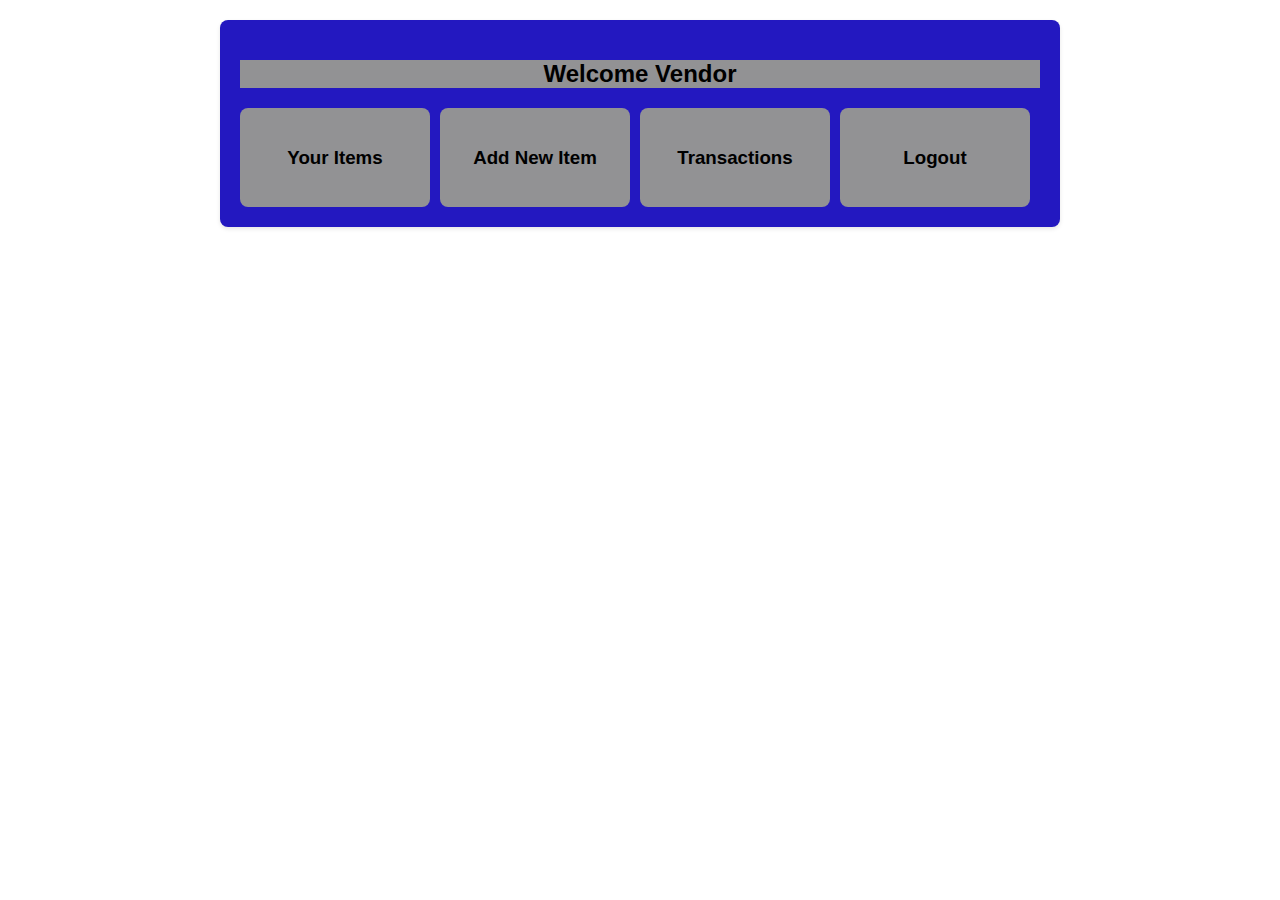
==== vendordashboard.html @ 90c6688b "Add files via upload" ====
<!DOCTYPE html>
<html lang="en">

<head>
    <meta charset="UTF-8">
    <meta name="viewport" content="width=device-width, initial-scale=1.0">
    <title>Vendor Dashboard</title>
    <style>
        body {
            font-family: Arial, sans-serif;
            margin: 0;
            padding: 0;
        }
        
        .container {
            max-width: 800px;
            margin: 20px auto;
            padding: 20px;
            background-color: #2318c0;
            border-radius: 8px;
            box-shadow: 0 2px 4px rgba(0, 0, 0, 0.1);
        }
        
        .heading {
            text-align: center;
            margin-bottom: 20px;
            background: #929294;
        }
        
        .flex-container {
            display: flex;
            justify-content: space-between;
        }
        
        .flex-item {
            flex: 1;
            padding: 20px;
            background-color: #929294;
            border-radius: 8px;
            margin-right: 10px;
            text-align: center;
        }
    </style>
</head>

<body>
    <div class="container">
        <h2 class="heading">Welcome Vendor</h2>
        <div class="flex-container">
            <div class="flex-item">
                <h3>Your Items</h3>
                <!-- Add your content for "Your Items" here -->
            </div>
            <div class="flex-item">
                <h3>Add New Item</h3>
                <!-- Add your content for "Add New Item" here -->
            </div>
            <div class="flex-item">
                <h3>Transactions</h3>
                <!-- Add your content for "Transactions" here -->
            </div>
            <div class="flex-item">
                <h3>Logout</h3>
                <!-- Add your content for "Logout" here -->
            </div>
        </div>
    </div>
</body>

</html>
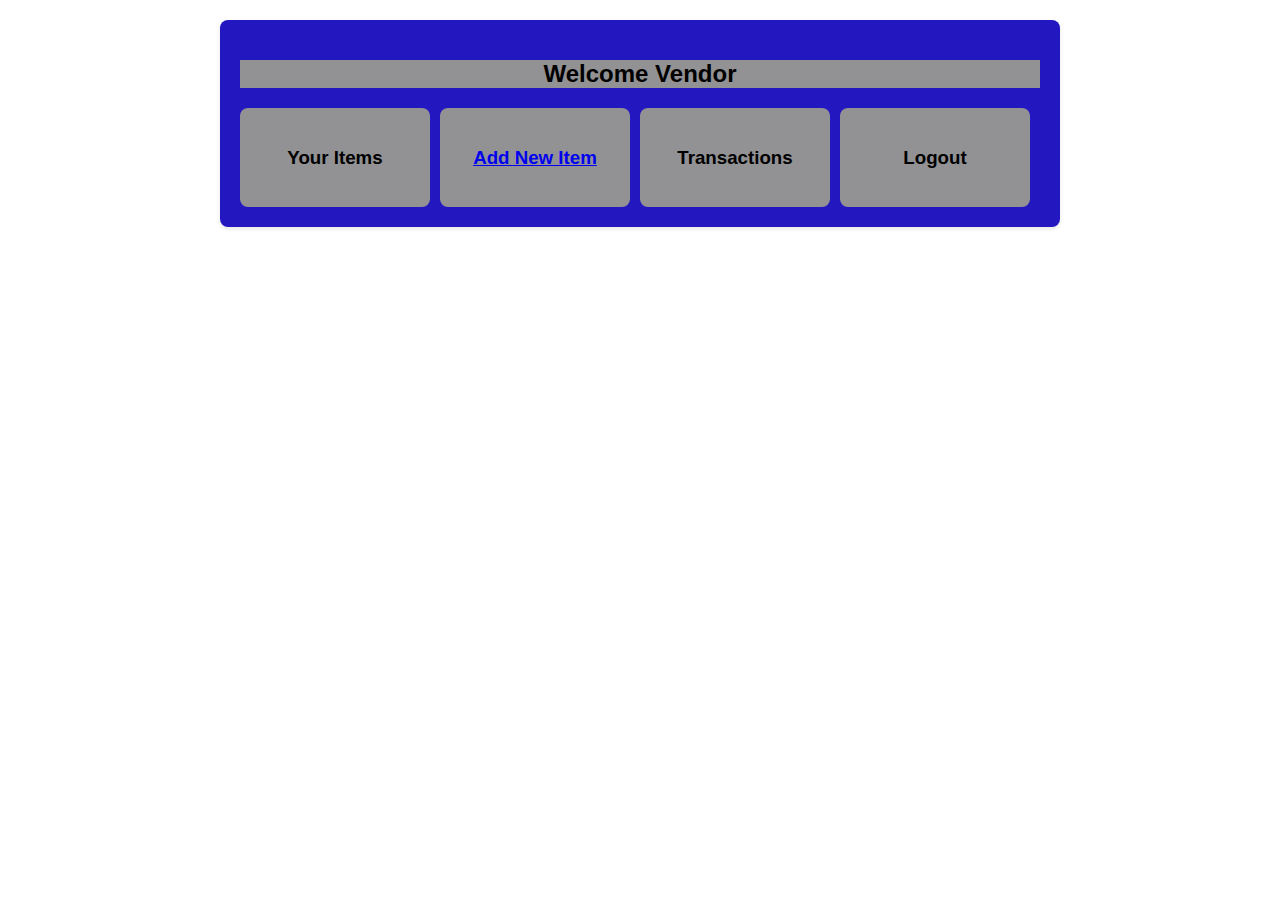
==== commit fcc6eda5: "Add files via upload" ====
--- a/vendordashboard.html
+++ b/vendordashboard.html
@@ -52,9 +52,12 @@
                 <!-- Add your content for "Your Items" here -->
             </div>
             <div class="flex-item">
-                <h3>Add New Item</h3>
-                <!-- Add your content for "Add New Item" here -->
+                <a href="addproduct.html">
+                    <h3>Add New Item</h3>
+                    <!-- Add your content for "Add New Item" here -->
+                </a>
             </div>
+
             <div class="flex-item">
                 <h3>Transactions</h3>
                 <!-- Add your content for "Transactions" here -->
